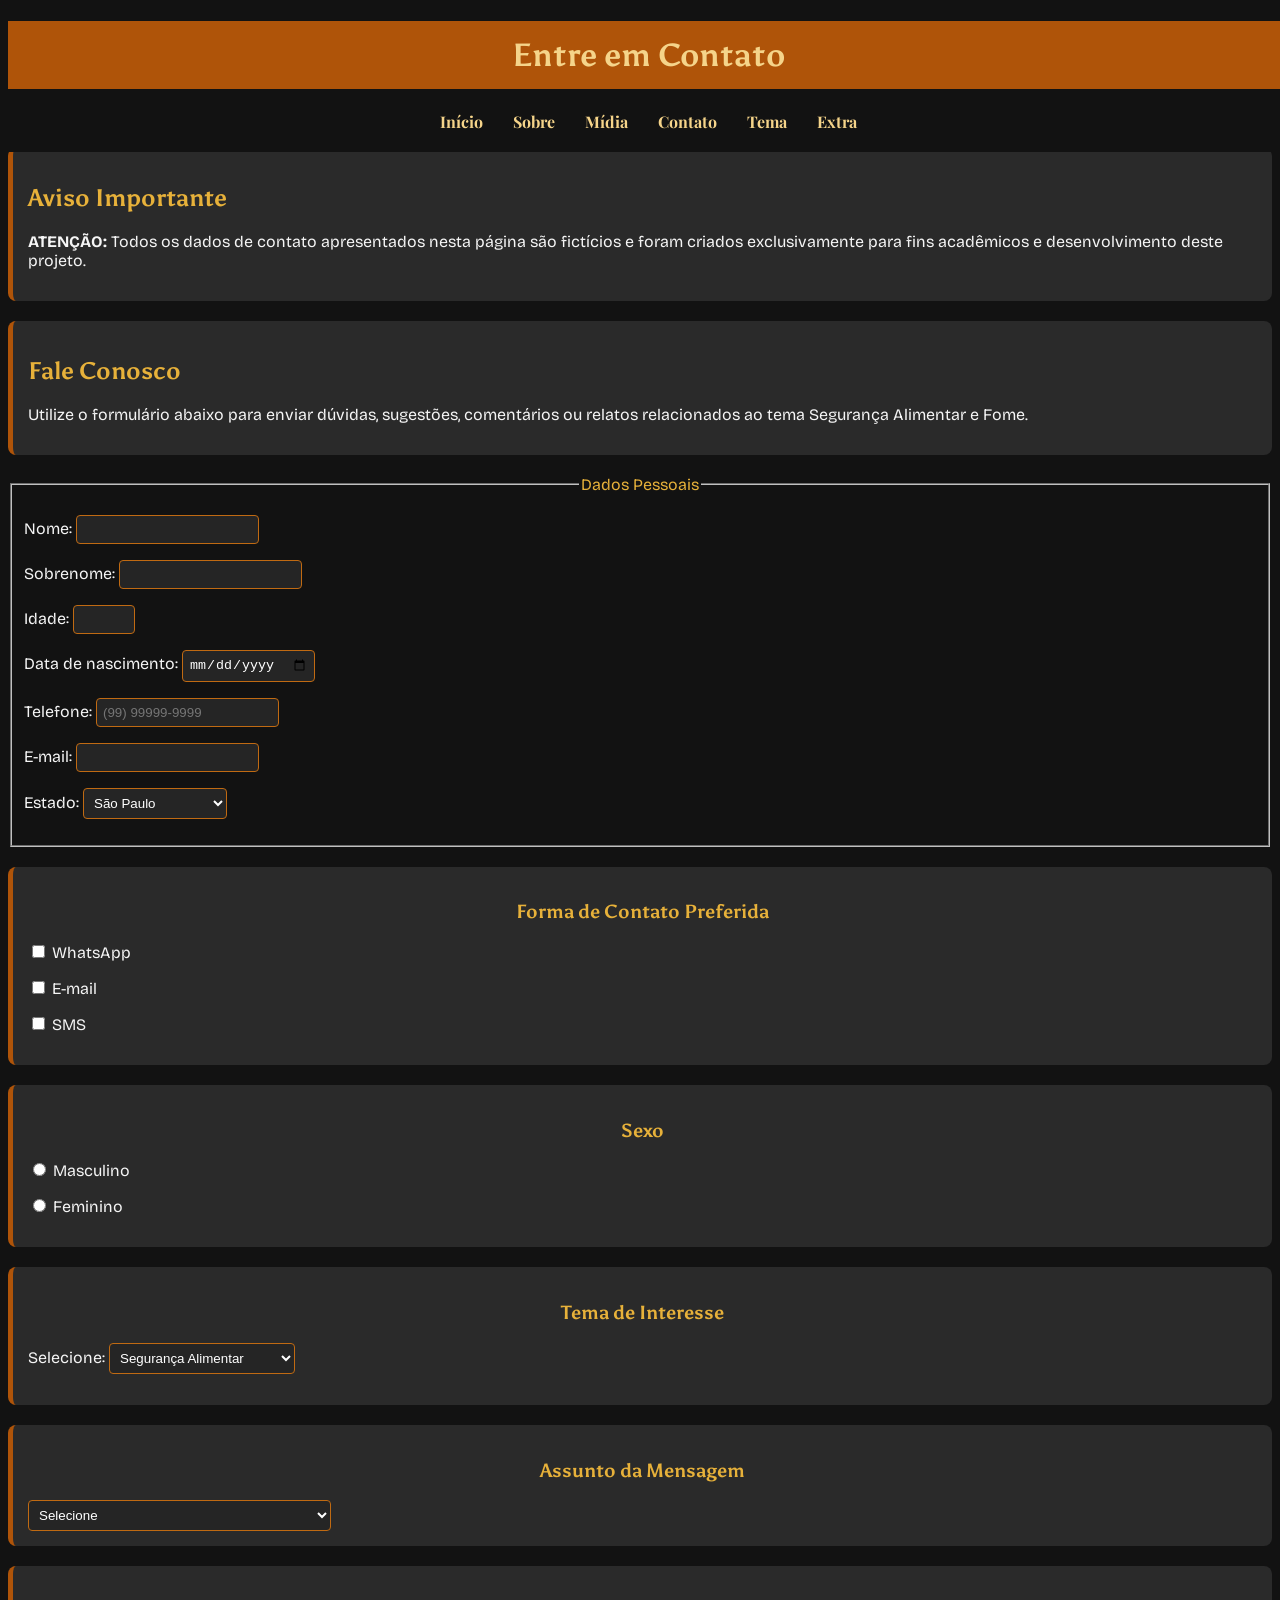
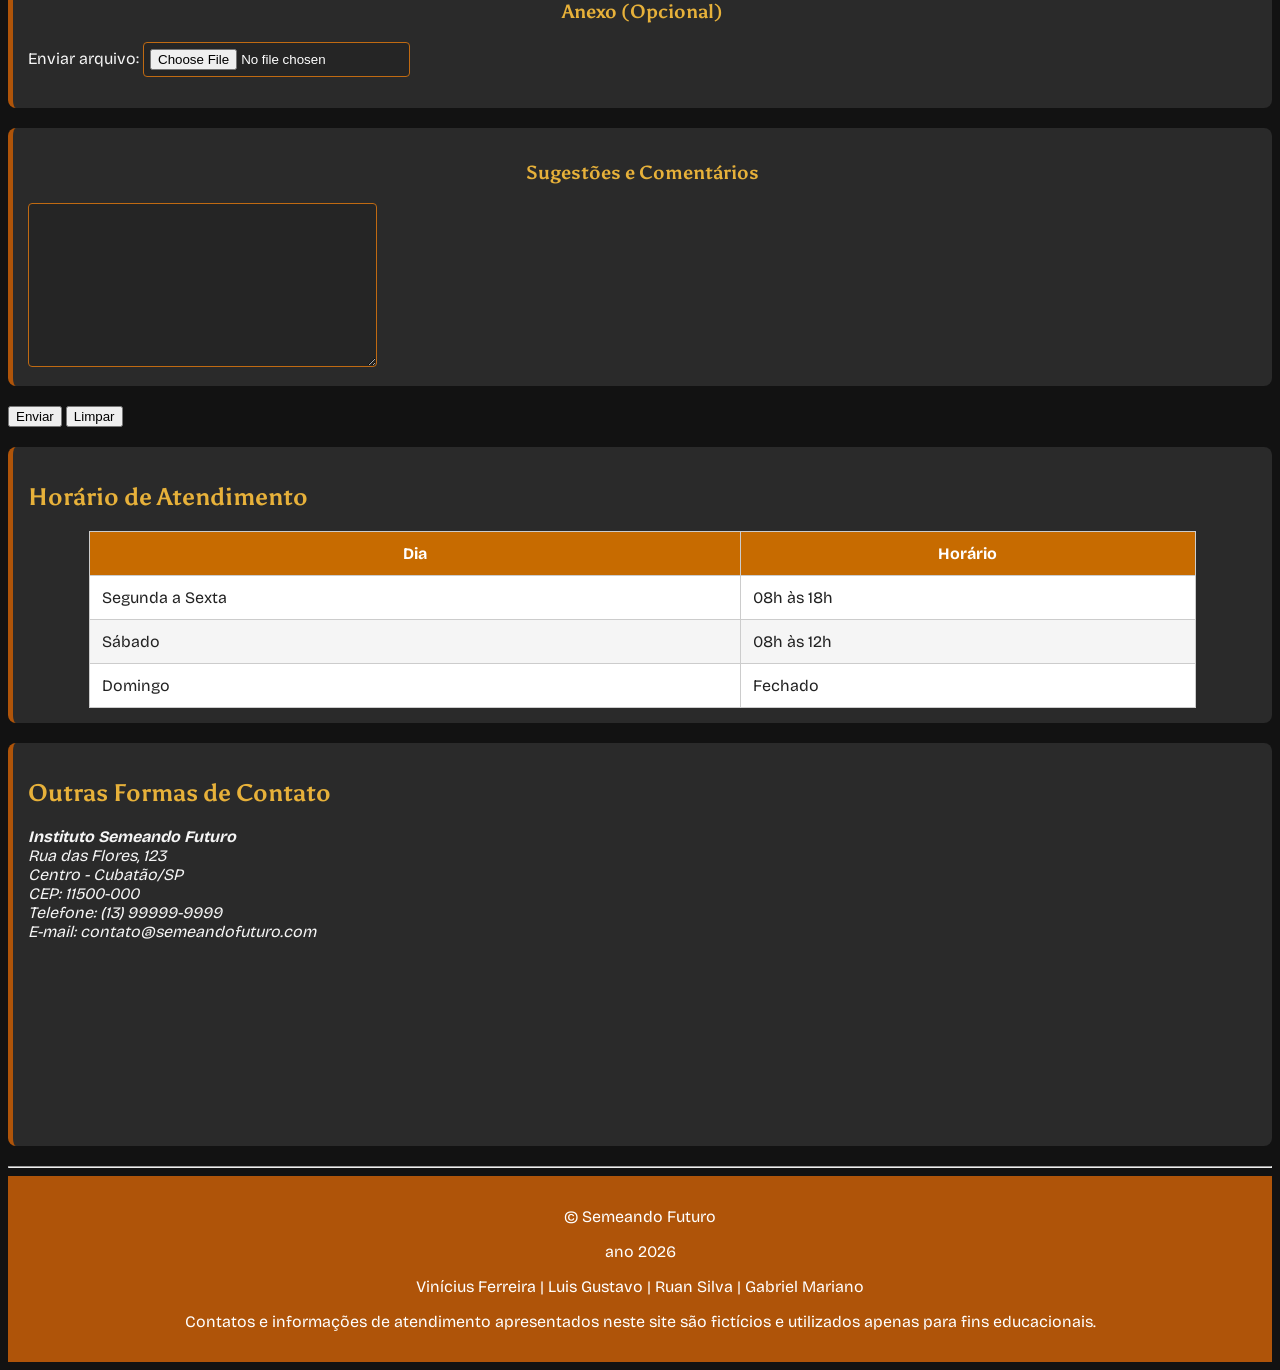
==== contato.html @ 57f0143e "teste 1" ====
<!--aviso de dados ficticios, campos obrigatorios-->
<!--focus e outline destacado ,iframe google maps com titulo, tabela com horario de atendimento -->
<!doctype html>
<html lang="pt-br">
  <head>
    <meta charset="UTF-8" />
    <meta name="viewport" content="width=device-width, initial-scale=1.0" />
    <meta name="author" content="Vinícius F" />
    <title>📞 Contato</title>
    <link rel="icon" href="imagens/favicon.png" />
    <link rel="stylesheet" href="css/style.css" />
    <link rel="preconnect" href="https://fonts.googleapis.com" />
    <link rel="preconnect" href="https://fonts.gstatic.com" crossorigin />

    <link
      href="https://fonts.googleapis.com/css2?family=Asul:wght@400;700&family=Bricolage+Grotesque:wght@400;500;600;700&family=Playfair+Display:wght@400;600;700&display=swap"
      rel="stylesheet"
    />
  </head>

  <body>
    <header>
      <h1>Entre em Contato</h1>
      <hr />

      <nav>
        <ul>
          <li><a href="index.html">Início</a></li>
          <li><a href="sobre.html">Sobre</a></li>
          <li><a href="midia.html">Mídia</a></li>
          <li><a href="contato.html">Contato</a></li>
          <li><a href="tema.html">Tema</a></li>
          <li><a href="extra.html">Extra</a></li>
        </ul>
      </nav>
    </header>

    <main>
      <section>
        <h2>Aviso Importante</h2>

        <p>
          <strong>ATENÇÃO: </strong>Todos os dados de contato apresentados nesta
          página são fictícios e foram criados exclusivamente para fins
          acadêmicos e desenvolvimento deste projeto.
        </p>
      </section>
      <section>
        <h2>Fale Conosco</h2>

        <p>
          Utilize o formulário abaixo para enviar dúvidas, sugestões,
          comentários ou relatos relacionados ao tema Segurança Alimentar e
          Fome.
        </p>
      </section>

      <form>
        <fieldset>
          <legend>Dados Pessoais</legend>

          <p>
            <label for="Input_Nome">Nome:</label>
            <input type="text" id="Input_Nome" name="nome" required />
          </p>

          <p>
            <label for="Input_sobreNome">Sobrenome:</label>
            <input type="text" id="Input_sobreNome" name="sobrenome" />
          </p>

          <p>
            <label for="Input_idade">Idade:</label>
            <input
              type="number"
              id="Input_idade"
              name="idade"
              min="5"
              max="100"
            />
          </p>
          <p>
            <label for="input-data">Data de nascimento:</label>

            <input type="date" id="input-data" name="dataNascimento" required />
          </p>
          <p>
            <label for="Input_tel">Telefone:</label>
            <input
              type="tel"
              id="Input_tel"
              name="telefone"
              placeholder="(99) 99999-9999"
              required
            />
          </p>

          <p>
            <label for="input_Email">E-mail:</label>
            <input type="email" id="input_Email" name="email" required />
          </p>

          <p>
            <label for="input-Estado">Estado:</label>

            <select name="estado" id="input-Estado">
              <option value="SP">São Paulo</option>
              <option value="RJ">Rio de Janeiro</option>
              <option value="MG">Minas Gerais</option>
              <option value="PR">Paraná</option>
              <option value="SC">Santa Catarina</option>
              <option value="RS">Rio Grande do Sul</option>
            </select>
          </p>
        </fieldset>

        <section>
          <h3>Forma de Contato Preferida</h3>

          <p>
            <input type="checkbox" id="input-whatsapp" />
            <label for="input-whatsapp">WhatsApp</label>
          </p>

          <p>
            <input type="checkbox" id="input-email" />
            <label for="input-email">E-mail</label>
          </p>

          <p>
            <input type="checkbox" id="input-sms" />
            <label for="input-sms">SMS</label>
          </p>
        </section>

        <section>
          <h3>Sexo</h3>

          <p>
            <input type="radio" id="masculino" name="sexo" required />
            <label for="masculino">Masculino</label>
          </p>

          <p>
            <input type="radio" id="feminino" name="sexo" required />
            <label for="feminino">Feminino</label>
          </p>
        </section>

        <section>
          <h3>Tema de Interesse</h3>

          <p>
            <label for="input-escolha">Selecione:</label>

            <select name="tema" id="input-escolha" required>
              <option value="seguranca">Segurança Alimentar</option>
              <option value="fome">Combate à Fome</option>
              <option value="desperdicio">Desperdício de Alimentos</option>
              <option value="bancos">Bancos de Alimentos</option>
              <option value="politicas">Políticas Públicas</option>
            </select>
          </p>
        </section>

        <section>
          <h3>Assunto da Mensagem</h3>

          <select id="assunto" name="assunto" required>
            <option value="">Selecione</option>
            <option value="duvida">Dúvida sobre Segurança Alimentar</option>
            <option value="sugestao">Sugestão de Conteúdo</option>
            <option value="relato">
              Relato sobre Fome ou Insegurança Alimentar
            </option>
            <option value="parceria">Proposta de Parceria</option>
            <option value="outro">Outro Assunto</option>
          </select>
        </section>

        <section>
          <h3>Anexo (Opcional)</h3>

          <p>
            <label for="input-arquivo">Enviar arquivo:</label>
            <input type="file" id="input-arquivo" name="arquivo" />
          </p>
        </section>

        <section>
          <h3>Sugestões e Comentários</h3>

          <textarea
            name="sugestao"
            id="input-sugestao"
            cols="40"
            rows="10"
            required
          ></textarea>
        </section>

        <input type="hidden" name="origem" value="Projeto_Semeando_Futuro" />

        <p>
          <button type="submit">Enviar</button>
          <button type="reset">Limpar</button>
        </p>
      </form>
      <section class="tabela-dados">
        <h2>Horário de Atendimento</h2>

        <table>
          <thead>
            <tr>
              <th>Dia</th>
              <th>Horário</th>
            </tr>
          </thead>

          <tbody>
            <tr>
              <td>Segunda a Sexta</td>
              <td>08h às 18h</td>
            </tr>

            <tr>
              <td>Sábado</td>
              <td>08h às 12h</td>
            </tr>

            <tr>
              <td>Domingo</td>
              <td>Fechado</td>
            </tr>
          </tbody>
        </table>
      </section>
      <section>
        <h2>Outras Formas de Contato</h2>

        <address>
          <strong>Instituto Semeando Futuro</strong><br />

          Rua das Flores, 123<br />
          Centro - Cubatão/SP<br />
          CEP: 11500-000<br />

          Telefone: (13) 99999-9999<br />
          E-mail: contato@semeandofuturo.com
        </address>
        <iframe
          title="Mapa da localização fictícia do Instituto Semeando Futuro"
          src="https://www.google.com/maps/embed?pb=!1m18!1m12!1m3!1d3654.580237731976!2d-46.42557468502073!3d-23.90563458455648!2m3!1f0!2f0!3f0!3m2!1i1024!2i768!4f13.1!3m3!1m2!1s0x94ce1c4021200001%3A0x88c42b109e25d2b7!2sIFSP%20-%20Campus%20Cubat%C3%A3o!5e0!3m2!1spt-BR!2sbr!4v1677000000000!5m2!1spt-BR!2sbr"
          frameborder="0"
        >
        </iframe>
      </section>
    </main>

    <hr />

    <footer>
      <p>&copy; Semeando Futuro</p>
      <p>ano 2026</p>
      <p>Vinícius Ferreira | Luis Gustavo | Ruan Silva | Gabriel Mariano</p>
      <p>
        Contatos e informações de atendimento apresentados neste site são
        fictícios e utilizados apenas para fins educacionais.
      </p>
    </footer>
  </body>
</html>
---- css/style.css ----
@charset "UTF-8";

/*! DARK MODE */
@media (prefers-color-scheme: dark) {
  body {
    background-color: #121212;
    color: #f5f5f5;
  }
}
/* ========================================================================== */
/* Cores Usadas no projeto */
/* ========================================================================== */
/*:root {
  --cor-principal: #af5409;
  --cor-secundaria: #f5d48a;
  --cor-fundo: #121212;
  --fonte-corpo: "Bricolage Grotesque", sans-serif;
  --fonte-titulo: "Asul", serif;
}*/

.boas-vindas {
  text-align: center;
}
.slogan {
  font-style: italic;
  text-align: center;
}
header img {
  display: block;
  margin: 20px auto;
  width: 300px;
}
.logo-central {
  display: block;
  margin: 20px auto;
  width: 50%;
  max-width: 800px;
}
.curiosidade {
  text-align: center;
}
table {
  margin: 0 auto;
  border-collapse: collapse;
}
figure {
  text-align: center;
  margin: 30px auto;
}

figure img {
  width: 70%;
  max-width: 800px;
  border-radius: 10px;
}
#graficos img {
  width: 100%;
  max-width: 900px;
}

figcaption {
  margin-top: 10px;
  font-style: italic;
}
.tabela-dados table {
  width: 100%;
  border-collapse: collapse;
  background-color: white;
  color: #222;
}

.tabela-dados th {
  background-color: #c76b00;
  color: white;
  padding: 12px;
  border: 1px solid #ccc;
}

.tabela-dados td {
  padding: 12px;
  border: 1px solid #ccc;
  color: #222;
}

.tabela-dados tbody tr:nth-child(even) {
  background-color: #f5f5f5;
}

.tabela-dados tbody tr:hover {
  background-color: #ffe0b2;
}

.tabela-dados tfoot td {
  background-color: #e0e0e0;
  color: #333;
  font-style: italic;
  font-weight: bold;
  text-align: center;
}
.galeria-tema {
  display: flex;
  justify-content: center;
  align-items: flex-start;
  gap: 20px;
  flex-wrap: wrap;
}

.galeria-tema figure {
  width: 45%;
}

.galeria-tema img {
  width: 100%;
  height: auto;
}
.galeria {
  display: grid;
  grid-template-columns: repeat(auto-fill, minmax(300px, 1fr));
  gap: 20px;
}
.galeria img {
  width: 100%;
  height: 250px;
  object-fit: cover;

  transition: transform 0.3s ease;
}

.galeria img:hover {
  transform: scale(1.05);
}
.tabela-dados {
  overflow-x: auto;
}

.tabela-dados table {
  width: 90%;
  margin: 0 auto;
}
iframe {
  display: block;
  margin: 20px auto;
  max-width: 100%;
  border-radius: 10px;
  border: none;
}
details {
  margin-top: 15px;
}

summary {
  cursor: pointer;
  font-weight: bold;
  color: #f5d48a;
  margin-bottom: 15px;
}

summary:hover {
  color: #e55934;
}

/* ========================================================================== */
/* GERAL */
/* ========================================================================== */

body {
  background-color: #121212;
  color: #f5f5f5;
  font-family: "Bricolage Grotesque", sans-serif;
  padding-top: 120px;
}
body.home {
  padding-top: 280px;
}

/* ========================================================================== */
/* TÍTULOS */
/* ========================================================================== */

h1,
h2,
h3,
h4,
h5,
h6 {
  font-family: "Asul", serif;
}
h1 {
  background-color: #af5409;
  color: #f5d48a;
  text-align: center;
  padding: 15px;
}

header h1,
header h2 {
  text-align: center;
}

h2,
h3,
h4,
h5,
h6 {
  color: #e7b13a;
}

form h3 {
  text-align: center;
}

form legend {
  display: table;
  margin: 0 auto;
  color: #e7b13a;
}

/* ========================================================================== */
/* MENU */
/* ========================================================================== */

nav ul {
  list-style-type: none;
  padding: 0;
  margin: 20px 0;
  display: flex;
  justify-content: center;
  gap: 30px;
}

nav a {
  text-decoration: none;
  color: #f5d48a;
  font-weight: bold;
  font-family: "Playfair Display", serif;
  transition: 0.3s;
}

nav a:hover {
  color: #e55934;
}

/* ========================================================================== */
/* CABEÇALHO FIXO */
/* ========================================================================== */

header {
  position: fixed;
  top: 0;
  width: 100%;
  z-index: 1000;
  background-color: #121212;
}

header hr {
  display: none;
}

/* ========================================================================== */
/* SEÇÕES */
/* ========================================================================== */

section {
  background-color: #2a2a2a;
  border-left: 5px solid #af5409;
  padding: 15px;
  margin: 20px 0;
  border-radius: 8px;
}

/* ========================================================================== */
/* FORMULÁRIOS */
/* ========================================================================== */

input,
select,
textarea {
  background-color: #252525;
  color: #ffffff;
  border: 1px solid #c06a12;
  border-radius: 4px;
  padding: 6px;
}
input:focus,
select:focus,
textarea:focus {
  outline: 3px solid #e7b13a;
  outline-offset: 2px;
}
/* ========================================================================== */
/* HERO */
/* ========================================================================== */

/* Hero da página inicial */
.hero {
  background-size: cover;
  background-position: center;
  min-height: 400px;

  display: flex;
  justify-content: center;
  align-items: center;

  text-align: center;

  border-radius: 10px;
  margin: 20px 0;

  background-image:
    linear-gradient(rgba(0, 0, 0, 0.55), rgba(0, 0, 0, 0.55)),
    url("../imagens/galeria/imagem5.jpeg");
}

/* Hero da página Sobre */
.hero-sobre {
  background-image:
    linear-gradient(rgba(0, 0, 0, 0.55), rgba(0, 0, 0, 0.55)),
    url("../imagens/galeria/imagem6.jpeg");
}

/* Hero da página Tema */
.hero-tema {
  background-image:
    linear-gradient(rgba(0, 0, 0, 0.55), rgba(0, 0, 0, 0.55)),
    url("../imagens/galeria/imagem7.jpeg");
}
/* Hero da página Extra */
.hero-extra {
  background-image:
    linear-gradient(rgba(0, 0, 0, 0.55), rgba(0, 0, 0, 0.55)),
    url("../imagens/galeria/imagem8.jpeg");
}
.hero-conteudo {
  max-width: 700px;
  padding: 20px;
}

.hero h1 {
  background: none;
  color: white;
  font-size: clamp(2rem, 4vw, 3rem);
  margin-bottom: 20px;
}

.hero p {
  font-size: 1.2rem;
  line-height: 1.6;
  margin-bottom: 25px;
}

.btn-hero {
  display: inline-block;

  background-color: #af5409;
  color: white;

  text-decoration: none;

  padding: 12px 25px;

  border-radius: 8px;

  font-weight: bold;

  transition: 0.3s;
}

.btn-hero:hover {
  background-color: #c76b00;
  transform: scale(1.05);
}

/* ========================================================================== */
/* RODAPÉ */
/* ========================================================================== */

footer {
  background-color: #af5409;
  color: white;
  text-align: center;
  padding: 15px;
}

/* ========================================================================== */
/* CARDS */
/* ========================================================================== */

.cards-destaque {
  display: grid;
  grid-template-columns: repeat(auto-fill, minmax(380px, 1fr));
  gap: 20px;
  margin: 30px 0;
  background: transparent;
  border-left: none;
}
.card {
  background-color: #2a2a2a;
  border-top: 5px solid #af5409;

  padding: 20px;
  border-radius: 10px;

  text-align: center;

  min-height: 180px;

  display: flex;
  flex-direction: column;
  justify-content: center;

  transition: transform 0.3s ease;
}

.card:hover {
  transform: translateY(-5px);
}

.card h3 {
  color: #f5d48a;
  margin-bottom: 10px;
  font-size: 1.5rem;
}

.card p {
  color: #f5f5f5;
  line-height: 1.5;
}
.cards-integrantes {
  display: grid;
  grid-template-columns: repeat(4, 1fr);
  gap: 20px;

  background: transparent;
  border: none;
  padding: 0;
}

/* ========================================================================== */
/* Links importantes */
/* ========================================================================== */

.link-externo,
.link-destaque {
  font-family: "Playfair Display", serif;
}

.link-destaque {
  color: red;
  font-weight: bold;
  text-decoration: none;
}

.link-destaque:hover {
  color: #ff6666;
  text-decoration: underline;
}

/* Links externos */

.link-externo {
  color: red;
  font-weight: bold;
}

.link-externo:hover {
  color: #ff6666;
}

/* ========================================================================== */
/* LAYOUT TEMA */
/* ========================================================================== */

.layout-tema {
  display: grid;
  grid-template-areas: "aside main";
  grid-template-columns: 250px 1fr;
  gap: 25px;

  max-width: 1400px;
  margin: 0 auto;
  padding: 20px;
}

.menu-lateral {
  grid-area: aside;

  background-color: #2a2a2a;
  border-left: 5px solid #af5409;
  border-radius: 8px;

  padding: 15px;

  position: sticky;
  top: 140px;

  align-self: start;
}

.menu-lateral h3 {
  margin-top: 0;
  text-align: center;
}

.menu-lateral ul {
  list-style: none;
  padding: 0;
}

.menu-lateral li {
  margin: 12px 0;
}

.menu-lateral a {
  color: #f5d48a;
  text-decoration: none;
  font-weight: bold;
}

.menu-lateral a:hover {
  color: #e55934;
}

.conteudo-tema {
  grid-area: main;
}

/* ========================================================================== */
/* Responsivo */
/* ========================================================================== */

@media (max-width: 900px) {
  .layout-tema {
    grid-template-areas:
      "aside"
      "main";

    grid-template-columns: 1fr;
  }

  .menu-lateral {
    position: static;
  }
}
section[id] {
  scroll-margin-top: 150px;
}
/* HOME */

body.home {
  padding-top: 240px;
}

.header-index .logo-central {
  width: 12%;
  max-width: 90px;
  margin: 5px auto;
}

.header-index .slogan {
  margin: 5px 0;
  font-size: 1.1rem;
}

.header-index nav ul {
  margin: 10px 0;
}
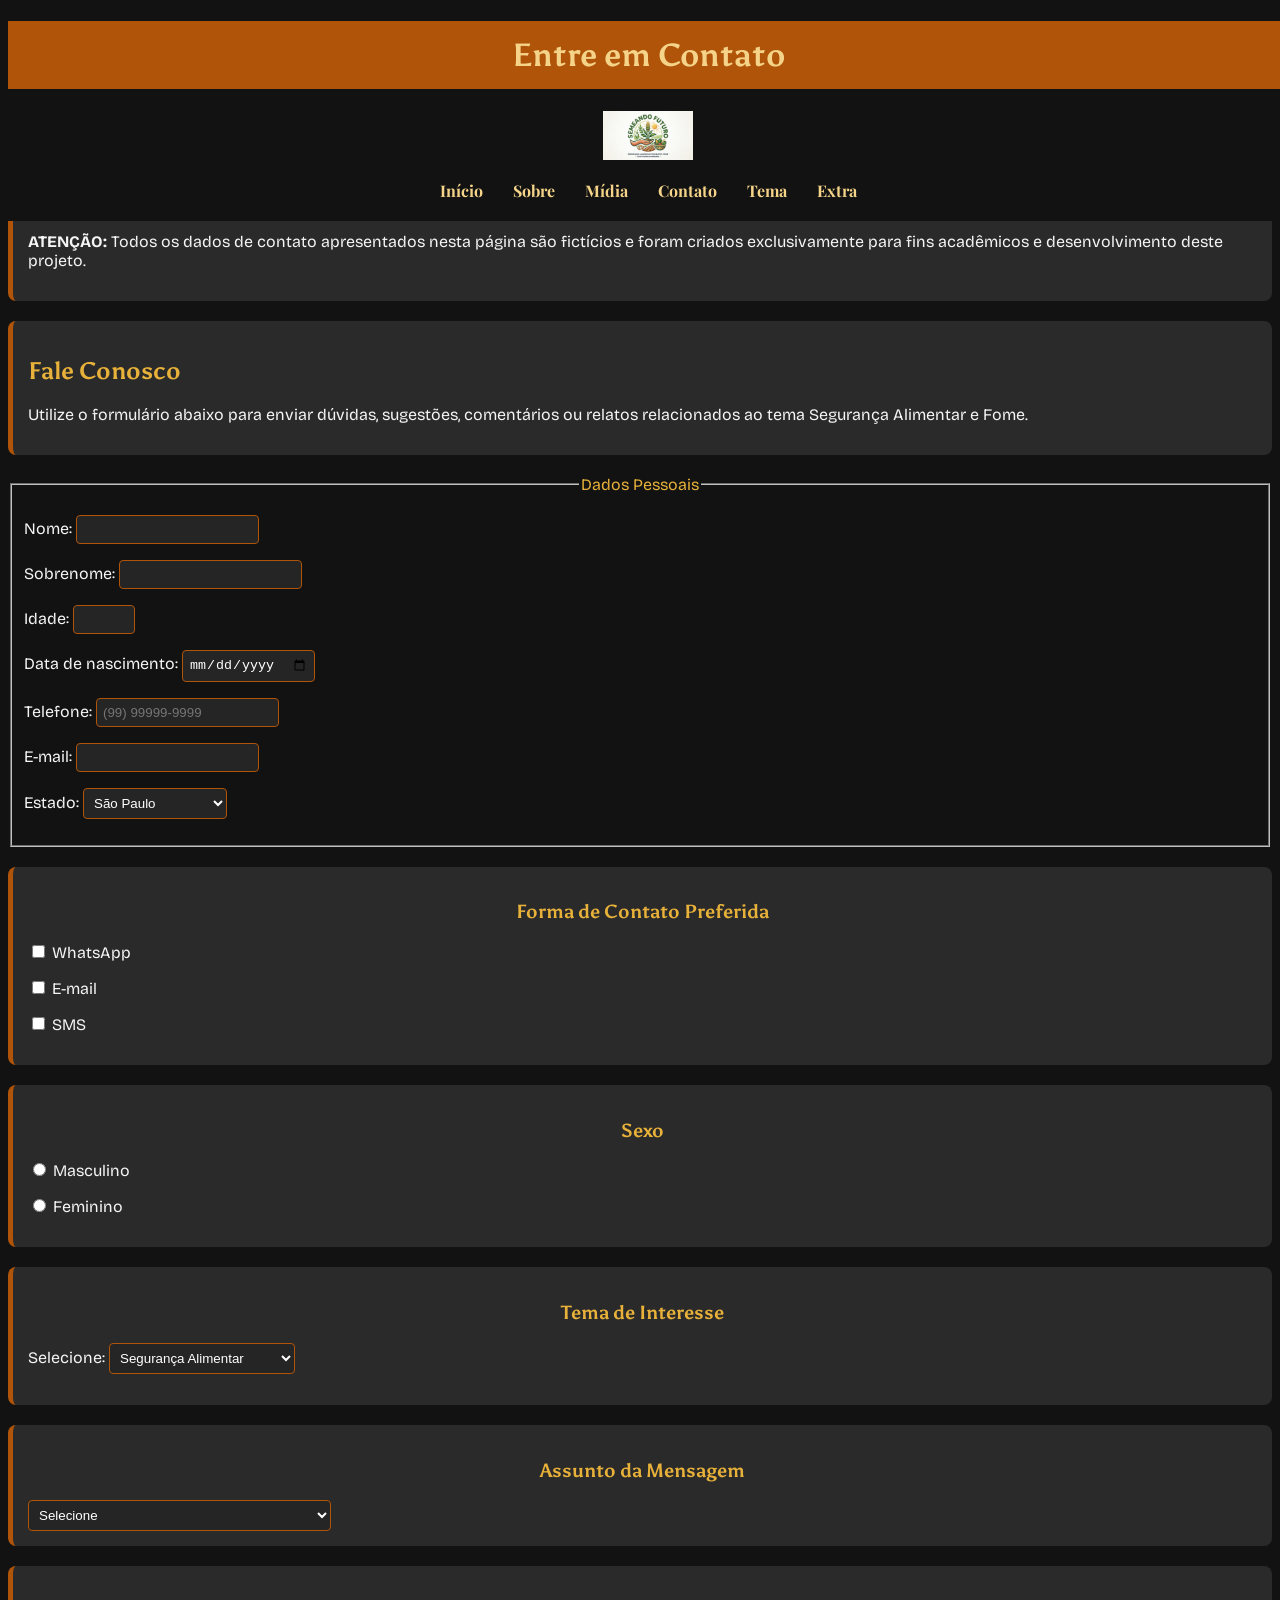
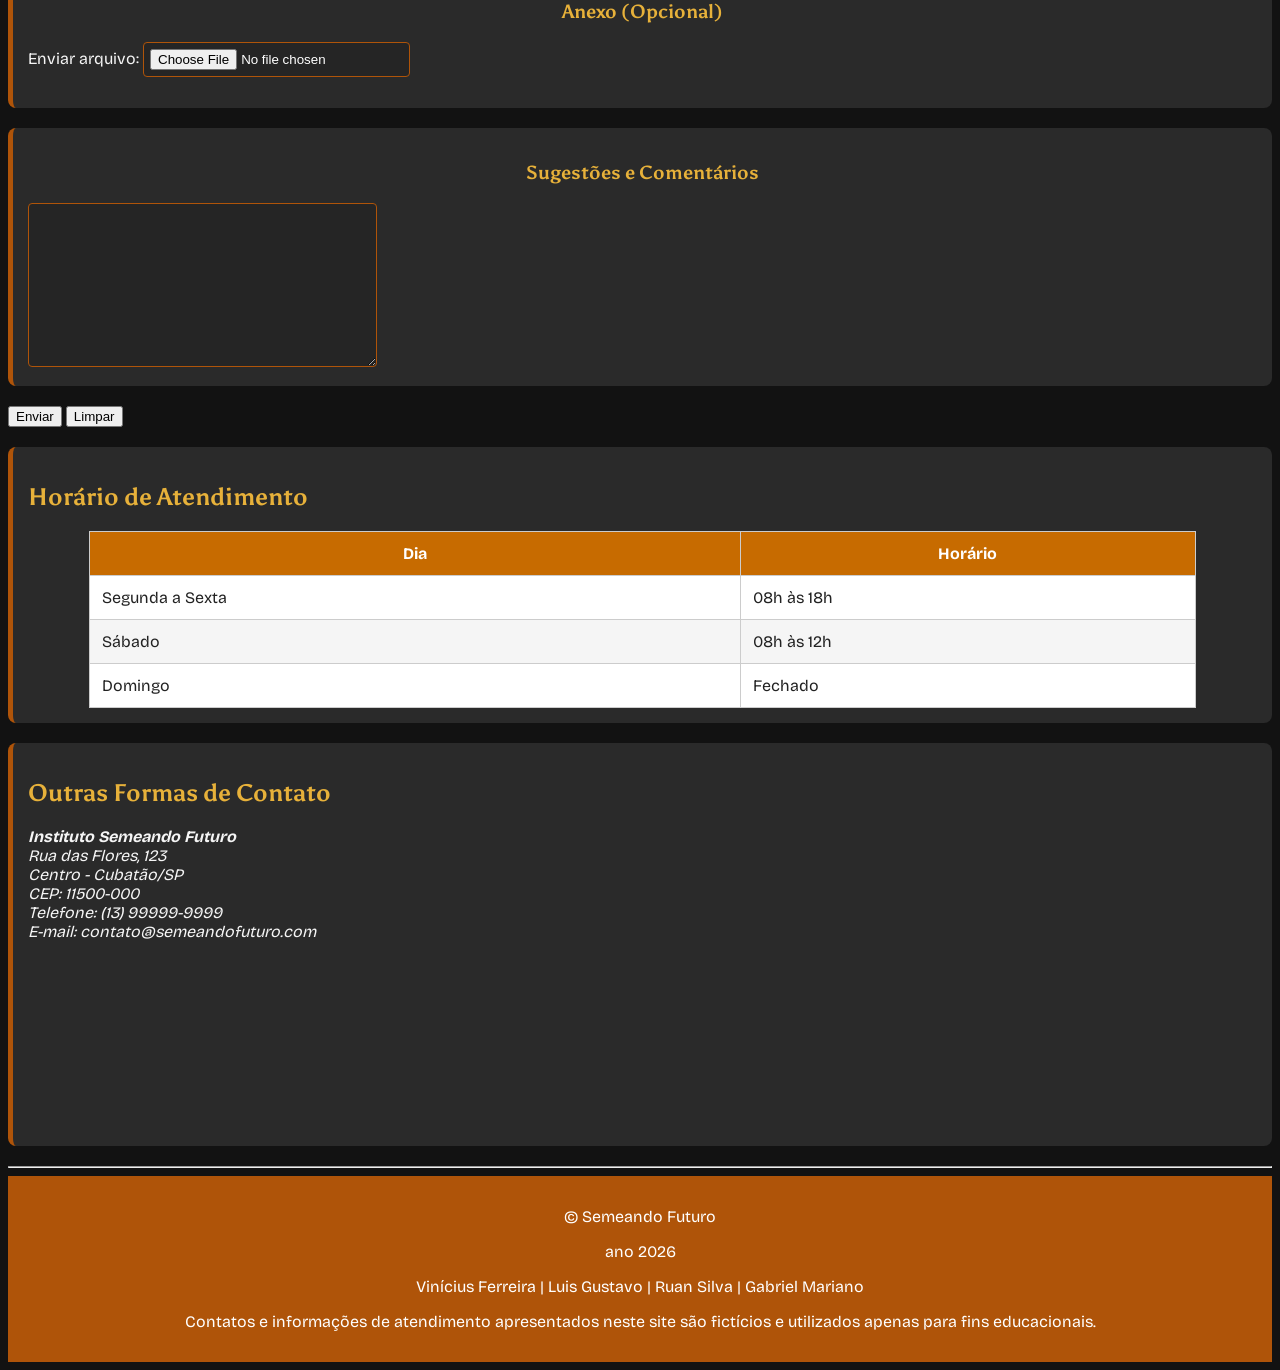
==== commit 0a23db96: "logo" ====
--- a/contato.html
+++ b/contato.html
@@ -22,6 +22,13 @@
     <header>
       <h1>Entre em Contato</h1>
       <hr />
+      <img
+        src="imagens/logojpeg.jpeg"
+        alt="Logo Semeando Futuro"
+        width="50%"
+        class="logo-central"
+      />
+      <hr />
 
       <nav>
         <ul>
--- a/css/style.css
+++ b/css/style.css
@@ -1,181 +1,80 @@
 @charset "UTF-8";
 
-/*! DARK MODE */
+/* ===================================================
+   ESTILO.CSS — SEMEANDO FUTURO
+   Tema: Segurança Alimentar e Fome
+
+   Grupo:
+   Vinícius Ferreira
+   Luis Gustavo
+   Gabriel Mariano
+   Ruan Silva
+
+   Data: Junho/2026
+=================================================== */
+
+/* ===================================================
+   1. MODO ESCURO
+=================================================== */
+
 @media (prefers-color-scheme: dark) {
   body {
-    background-color: #121212;
-    color: #f5f5f5;
+    background-color: var(--cor-fundo);
+    color: var(--cor-texto);
   }
 }
-/* ========================================================================== */
-/* Cores Usadas no projeto */
-/* ========================================================================== */
-/*:root {
-  --cor-principal: #af5409;
+
+/* ===================================================
+   2. VARIÁVEIS GLOBAIS (DESIGN TOKENS)
+=================================================== */
+
+:root {
+  /* Cores principais */
+
+  --cor-primaria: #af5409;
   --cor-secundaria: #f5d48a;
+  --cor-acento: #e55934;
+  --cor-topico: #e7b13a;
+
+  /* Fundo */
+
   --cor-fundo: #121212;
-  --fonte-corpo: "Bricolage Grotesque", sans-serif;
-  --fonte-titulo: "Asul", serif;
-}*/
-
-.boas-vindas {
-  text-align: center;
-}
-.slogan {
-  font-style: italic;
-  text-align: center;
-}
-header img {
-  display: block;
-  margin: 20px auto;
-  width: 300px;
-}
-.logo-central {
-  display: block;
-  margin: 20px auto;
-  width: 50%;
-  max-width: 800px;
-}
-.curiosidade {
-  text-align: center;
-}
-table {
-  margin: 0 auto;
-  border-collapse: collapse;
-}
-figure {
-  text-align: center;
-  margin: 30px auto;
-}
-
-figure img {
-  width: 70%;
-  max-width: 800px;
-  border-radius: 10px;
-}
-#graficos img {
-  width: 100%;
-  max-width: 900px;
-}
-
-figcaption {
-  margin-top: 10px;
-  font-style: italic;
-}
-.tabela-dados table {
-  width: 100%;
-  border-collapse: collapse;
-  background-color: white;
-  color: #222;
-}
-
-.tabela-dados th {
-  background-color: #c76b00;
-  color: white;
-  padding: 12px;
-  border: 1px solid #ccc;
-}
-
-.tabela-dados td {
-  padding: 12px;
-  border: 1px solid #ccc;
-  color: #222;
-}
-
-.tabela-dados tbody tr:nth-child(even) {
-  background-color: #f5f5f5;
-}
-
-.tabela-dados tbody tr:hover {
-  background-color: #ffe0b2;
-}
-
-.tabela-dados tfoot td {
-  background-color: #e0e0e0;
-  color: #333;
-  font-style: italic;
-  font-weight: bold;
-  text-align: center;
-}
-.galeria-tema {
-  display: flex;
-  justify-content: center;
-  align-items: flex-start;
-  gap: 20px;
-  flex-wrap: wrap;
-}
-
-.galeria-tema figure {
-  width: 45%;
-}
-
-.galeria-tema img {
-  width: 100%;
-  height: auto;
-}
-.galeria {
-  display: grid;
-  grid-template-columns: repeat(auto-fill, minmax(300px, 1fr));
-  gap: 20px;
-}
-.galeria img {
-  width: 100%;
-  height: 250px;
-  object-fit: cover;
-
-  transition: transform 0.3s ease;
-}
-
-.galeria img:hover {
-  transform: scale(1.05);
-}
-.tabela-dados {
-  overflow-x: auto;
-}
-
-.tabela-dados table {
-  width: 90%;
-  margin: 0 auto;
-}
-iframe {
-  display: block;
-  margin: 20px auto;
-  max-width: 100%;
-  border-radius: 10px;
-  border: none;
-}
-details {
-  margin-top: 15px;
-}
-
-summary {
-  cursor: pointer;
-  font-weight: bold;
-  color: #f5d48a;
-  margin-bottom: 15px;
-}
-
-summary:hover {
-  color: #e55934;
-}
-
-/* ========================================================================== */
-/* GERAL */
-/* ========================================================================== */
+  --cor-fundo-secundario: #2a2a2a;
+
+  /* Texto */
+
+  --cor-texto: #f5f5f5;
+  --cor-texto-escuro: #222222;
+  --cor-texto-inv: #ffffff;
+
+  /* Tabelas */
+
+  --cor-tabela: #c76b00;
+  --cor-borda: #cccccc;
+
+  /* Links */
+
+  --cor-link-externo: red;
+}
+
+/* ===================================================
+   3. BASE DO SITE
+=================================================== */
 
 body {
-  background-color: #121212;
-  color: #f5f5f5;
+  background-color: var(--cor-fundo);
+  color: var(--cor-texto);
   font-family: "Bricolage Grotesque", sans-serif;
   padding-top: 120px;
 }
+
 body.home {
-  padding-top: 280px;
-}
-
-/* ========================================================================== */
-/* TÍTULOS */
-/* ========================================================================== */
+  padding-top: 240px;
+}
+
+/* ===================================================
+   4. TIPOGRAFIA
+=================================================== */
 
 h1,
 h2,
@@ -185,9 +84,10 @@
 h6 {
   font-family: "Asul", serif;
 }
+
 h1 {
-  background-color: #af5409;
-  color: #f5d48a;
+  background-color: var(--cor-primaria);
+  color: var(--cor-secundaria);
   text-align: center;
   padding: 15px;
 }
@@ -202,7 +102,25 @@
 h4,
 h5,
 h6 {
-  color: #e7b13a;
+  color: var(--cor-topico);
+}
+
+.boas-vindas {
+  text-align: center;
+}
+
+.slogan {
+  text-align: center;
+  font-style: italic;
+}
+
+.curiosidade {
+  text-align: center;
+}
+
+figcaption {
+  margin-top: 10px;
+  font-style: italic;
 }
 
 form h3 {
@@ -212,124 +130,209 @@
 form legend {
   display: table;
   margin: 0 auto;
-  color: #e7b13a;
-}
-
-/* ========================================================================== */
-/* MENU */
-/* ========================================================================== */
-
-nav ul {
-  list-style-type: none;
-  padding: 0;
-  margin: 20px 0;
-  display: flex;
-  justify-content: center;
-  gap: 30px;
-}
-
-nav a {
-  text-decoration: none;
-  color: #f5d48a;
+  color: var(--cor-topico);
+}
+
+/* ===================================================
+   5. ELEMENTOS GERAIS
+=================================================== */
+
+table {
+  margin: 0 auto;
+  border-collapse: collapse;
+}
+
+figure {
+  text-align: center;
+  margin: 30px auto;
+}
+
+figure img {
+  width: 70%;
+  max-width: 800px;
+  border-radius: 10px;
+}
+
+#graficos img {
+  width: 100%;
+  max-width: 900px;
+}
+
+iframe {
+  display: block;
+  margin: 20px auto;
+  max-width: 100%;
+  border: none;
+  border-radius: 10px;
+}
+
+details {
+  margin-top: 15px;
+}
+
+summary {
+  cursor: pointer;
   font-weight: bold;
-  font-family: "Playfair Display", serif;
-  transition: 0.3s;
-}
-
-nav a:hover {
-  color: #e55934;
-}
-
-/* ========================================================================== */
-/* CABEÇALHO FIXO */
-/* ========================================================================== */
+  color: var(--cor-secundaria);
+  margin-bottom: 15px;
+}
+
+summary:hover {
+  color: var(--cor-acento);
+}
+/* ===================================================
+   6. CABEÇALHO
+=================================================== */
 
 header {
   position: fixed;
   top: 0;
   width: 100%;
   z-index: 1000;
-  background-color: #121212;
+  background-color: var(--cor-fundo);
 }
 
 header hr {
   display: none;
 }
 
-/* ========================================================================== */
-/* SEÇÕES */
-/* ========================================================================== */
+header img {
+  display: block;
+  width: 300px;
+  margin: 20px auto;
+}
+
+.logo-central {
+  display: block;
+  width: 50%;
+  max-width: 800px;
+  margin: 20px auto;
+}
+
+/* Cabeçalho exclusivo da Home */
+
+.header-index .logo-central {
+  width: 12%;
+  max-width: 90px;
+  margin: 5px auto;
+}
+
+.header-index .slogan {
+  margin: 5px 0;
+  font-size: 1.1rem;
+}
+.logo-central {
+  display: block;
+  width: 12%;
+  max-width: 90px;
+  margin: 10px auto;
+}
+
+/* ===================================================
+   7. NAVEGAÇÃO
+=================================================== */
+
+nav ul {
+  display: flex;
+  justify-content: center;
+  gap: 30px;
+
+  list-style: none;
+
+  margin: 20px 0;
+  padding: 0;
+}
+
+.header-index nav ul {
+  margin: 10px 0;
+}
+
+nav a {
+  color: var(--cor-secundaria);
+
+  text-decoration: none;
+
+  font-family: "Playfair Display", serif;
+  font-weight: bold;
+
+  transition: 0.3s;
+}
+
+nav a:hover {
+  color: var(--cor-acento);
+}
+
+/* ===================================================
+   8. SEÇÕES
+=================================================== */
 
 section {
-  background-color: #2a2a2a;
-  border-left: 5px solid #af5409;
+  background-color: var(--cor-fundo-secundario);
+
+  border-left: 5px solid var(--cor-primaria);
+  border-radius: 8px;
+
+  margin: 20px 0;
   padding: 15px;
-  margin: 20px 0;
-  border-radius: 8px;
-}
-
-/* ========================================================================== */
-/* FORMULÁRIOS */
-/* ========================================================================== */
-
-input,
-select,
-textarea {
-  background-color: #252525;
-  color: #ffffff;
-  border: 1px solid #c06a12;
-  border-radius: 4px;
-  padding: 6px;
-}
-input:focus,
-select:focus,
-textarea:focus {
-  outline: 3px solid #e7b13a;
-  outline-offset: 2px;
-}
-/* ========================================================================== */
-/* HERO */
-/* ========================================================================== */
-
-/* Hero da página inicial */
+}
+
+section[id] {
+  scroll-margin-top: 150px;
+}
+
+/* ===================================================
+   9. HERO
+=================================================== */
+
+/* Hero padrão */
+
 .hero {
-  background-size: cover;
-  background-position: center;
-  min-height: 400px;
-
   display: flex;
   justify-content: center;
   align-items: center;
 
+  min-height: 400px;
+
+  margin: 20px 0;
+
   text-align: center;
 
   border-radius: 10px;
-  margin: 20px 0;
+
+  background-size: cover;
+  background-position: center;
 
   background-image:
     linear-gradient(rgba(0, 0, 0, 0.55), rgba(0, 0, 0, 0.55)),
     url("../imagens/galeria/imagem5.jpeg");
 }
 
-/* Hero da página Sobre */
+/* Hero - Página Sobre */
+
 .hero-sobre {
   background-image:
     linear-gradient(rgba(0, 0, 0, 0.55), rgba(0, 0, 0, 0.55)),
     url("../imagens/galeria/imagem6.jpeg");
 }
 
-/* Hero da página Tema */
+/* Hero - Página Tema */
+
 .hero-tema {
   background-image:
     linear-gradient(rgba(0, 0, 0, 0.55), rgba(0, 0, 0, 0.55)),
     url("../imagens/galeria/imagem7.jpeg");
 }
-/* Hero da página Extra */
+
+/* Hero - Página Extra */
+
 .hero-extra {
   background-image:
     linear-gradient(rgba(0, 0, 0, 0.55), rgba(0, 0, 0, 0.55)),
     url("../imagens/galeria/imagem8.jpeg");
 }
+
+/* Conteúdo do Hero */
+
 .hero-conteudo {
   max-width: 700px;
   padding: 20px;
@@ -337,77 +340,199 @@
 
 .hero h1 {
   background: none;
-  color: white;
+
+  color: var(--cor-texto-inv);
+
   font-size: clamp(2rem, 4vw, 3rem);
+
   margin-bottom: 20px;
 }
 
 .hero p {
+  margin-bottom: 25px;
+
   font-size: 1.2rem;
   line-height: 1.6;
-  margin-bottom: 25px;
-}
+}
+
+/* Botão Hero */
 
 .btn-hero {
   display: inline-block;
 
-  background-color: #af5409;
-  color: white;
+  padding: 12px 25px;
+
+  background-color: var(--cor-primaria);
+
+  color: var(--cor-texto-inv);
 
   text-decoration: none;
-
-  padding: 12px 25px;
+  font-weight: bold;
 
   border-radius: 8px;
 
+  transition: 0.3s;
+}
+
+.btn-hero:hover {
+  background-color: var(--cor-tabela);
+  transform: scale(1.05);
+}
+/* ===================================================
+   10. TABELAS
+=================================================== */
+
+.tabela-dados {
+  overflow-x: auto;
+}
+
+.tabela-dados table {
+  width: 90%;
+  margin: 0 auto;
+
+  border-collapse: collapse;
+
+  background-color: var(--cor-texto-inv);
+  color: var(--cor-texto-escuro);
+}
+
+.tabela-dados th {
+  padding: 12px;
+
+  background-color: var(--cor-tabela);
+  color: var(--cor-texto-inv);
+
+  border: 1px solid var(--cor-borda);
+}
+
+.tabela-dados td {
+  padding: 12px;
+
+  color: var(--cor-texto-escuro);
+
+  border: 1px solid var(--cor-borda);
+}
+
+.tabela-dados tbody tr:nth-child(even) {
+  background-color: var(--cor-texto);
+}
+
+.tabela-dados tbody tr:hover {
+  background-color: #ffe0b2;
+}
+
+.tabela-dados tfoot td {
+  background-color: #e0e0e0;
+  color: #333;
+
+  font-style: italic;
   font-weight: bold;
-
-  transition: 0.3s;
-}
-
-.btn-hero:hover {
-  background-color: #c76b00;
+  text-align: center;
+}
+
+/* ===================================================
+   11. GALERIAS E IMAGENS
+=================================================== */
+
+.galeria {
+  display: grid;
+
+  grid-template-columns: repeat(auto-fill, minmax(300px, 1fr));
+
+  gap: 20px;
+}
+
+.galeria img {
+  width: 100%;
+  height: 250px;
+
+  object-fit: cover;
+
+  transition: transform 0.3s ease;
+}
+
+.galeria img:hover {
   transform: scale(1.05);
 }
 
-/* ========================================================================== */
-/* RODAPÉ */
-/* ========================================================================== */
-
-footer {
-  background-color: #af5409;
-  color: white;
-  text-align: center;
-  padding: 15px;
-}
-
-/* ========================================================================== */
-/* CARDS */
-/* ========================================================================== */
+/* Galeria da página Tema */
+
+.galeria-tema {
+  display: flex;
+
+  justify-content: center;
+  align-items: flex-start;
+
+  gap: 20px;
+
+  flex-wrap: wrap;
+}
+
+.galeria-tema figure {
+  width: 45%;
+}
+
+.galeria-tema img {
+  width: 100%;
+  height: auto;
+}
+
+/* ===================================================
+   12. FORMULÁRIOS
+=================================================== */
+
+input,
+select,
+textarea {
+  padding: 6px;
+
+  background-color: #252525;
+  color: var(--cor-texto-inv);
+
+  border: 1px solid var(--cor-primaria);
+  border-radius: 4px;
+}
+
+input:focus,
+select:focus,
+textarea:focus {
+  outline: 3px solid var(--cor-topico);
+  outline-offset: 2px;
+}
+
+/* ===================================================
+   13. CARDS
+=================================================== */
 
 .cards-destaque {
   display: grid;
+
   grid-template-columns: repeat(auto-fill, minmax(380px, 1fr));
+
   gap: 20px;
+
   margin: 30px 0;
+
   background: transparent;
   border-left: none;
 }
+
 .card {
-  background-color: #2a2a2a;
-  border-top: 5px solid #af5409;
-
-  padding: 20px;
-  border-radius: 10px;
-
-  text-align: center;
-
-  min-height: 180px;
-
   display: flex;
   flex-direction: column;
   justify-content: center;
 
+  min-height: 180px;
+
+  padding: 20px;
+
+  text-align: center;
+
+  background-color: var(--cor-fundo-secundario);
+
+  border-top: 5px solid var(--cor-primaria);
+  border-radius: 10px;
+
   transition: transform 0.3s ease;
 }
 
@@ -416,93 +541,108 @@
 }
 
 .card h3 {
-  color: #f5d48a;
   margin-bottom: 10px;
+
+  color: var(--cor-secundaria);
+
   font-size: 1.5rem;
 }
 
 .card p {
-  color: #f5f5f5;
+  color: var(--cor-texto);
+
   line-height: 1.5;
 }
+
+/* Cards dos integrantes */
+
 .cards-integrantes {
   display: grid;
+
   grid-template-columns: repeat(4, 1fr);
+
   gap: 20px;
 
   background: transparent;
   border: none;
+
   padding: 0;
 }
 
-/* ========================================================================== */
-/* Links importantes */
-/* ========================================================================== */
+/* ===================================================
+  14. LINKS
+=================================================== */
 
 .link-externo,
 .link-destaque {
   font-family: "Playfair Display", serif;
+
+  color: var(--cor-link-externo);
+
+  font-weight: bold;
 }
 
 .link-destaque {
-  color: red;
-  font-weight: bold;
   text-decoration: none;
 }
 
 .link-destaque:hover {
   color: #ff6666;
+
   text-decoration: underline;
-}
-
-/* Links externos */
-
-.link-externo {
-  color: red;
-  font-weight: bold;
 }
 
 .link-externo:hover {
   color: #ff6666;
 }
-
-/* ========================================================================== */
-/* LAYOUT TEMA */
-/* ========================================================================== */
+/* ===================================================
+  15. LAYOUT DA PÁGINA TEMA
+=================================================== */
 
 .layout-tema {
   display: grid;
+
   grid-template-areas: "aside main";
+
   grid-template-columns: 250px 1fr;
+
   gap: 25px;
 
   max-width: 1400px;
+
   margin: 0 auto;
   padding: 20px;
 }
 
+/* ==========================
+  Menu lateral
+========================== */
+
 .menu-lateral {
   grid-area: aside;
 
-  background-color: #2a2a2a;
-  border-left: 5px solid #af5409;
-  border-radius: 8px;
-
-  padding: 15px;
-
   position: sticky;
   top: 140px;
 
   align-self: start;
+
+  padding: 15px;
+
+  background-color: var(--cor-fundo-secundario);
+
+  border-left: 5px solid var(--cor-primaria);
+  border-radius: 8px;
 }
 
 .menu-lateral h3 {
   margin-top: 0;
+
   text-align: center;
 }
 
 .menu-lateral ul {
   list-style: none;
+
   padding: 0;
 }
 
@@ -511,22 +651,42 @@
 }
 
 .menu-lateral a {
-  color: #f5d48a;
+  color: var(--cor-secundaria);
+
   text-decoration: none;
+
   font-weight: bold;
+
+  transition: 0.3s;
 }
 
 .menu-lateral a:hover {
-  color: #e55934;
-}
+  color: var(--cor-acento);
+}
+
+/* Conteúdo principal */
 
 .conteudo-tema {
   grid-area: main;
 }
 
-/* ========================================================================== */
-/* Responsivo */
-/* ========================================================================== */
+/* ===================================================
+  16. RODAPÉ
+=================================================== */
+
+footer {
+  padding: 15px;
+
+  background-color: var(--cor-primaria);
+
+  color: var(--cor-texto-inv);
+
+  text-align: center;
+}
+
+/* ===================================================
+  17. RESPONSIVIDADE
+=================================================== */
 
 @media (max-width: 900px) {
   .layout-tema {
@@ -540,27 +700,27 @@
   .menu-lateral {
     position: static;
   }
-}
-section[id] {
-  scroll-margin-top: 150px;
-}
-/* HOME */
-
-body.home {
-  padding-top: 240px;
-}
-
-.header-index .logo-central {
-  width: 12%;
-  max-width: 90px;
-  margin: 5px auto;
-}
-
-.header-index .slogan {
-  margin: 5px 0;
-  font-size: 1.1rem;
-}
-
-.header-index nav ul {
-  margin: 10px 0;
-}
+
+  .cards-integrantes {
+    grid-template-columns: repeat(2, 1fr);
+  }
+
+  .galeria-tema figure {
+    width: 100%;
+  }
+
+  .hero {
+    min-height: 300px;
+  }
+
+  .hero p {
+    font-size: 1rem;
+  }
+
+  body.home {
+    padding-top: 200px;
+  }
+}
+/* ===================================================
+  FIM DO ARQUIVO
+=================================================== */
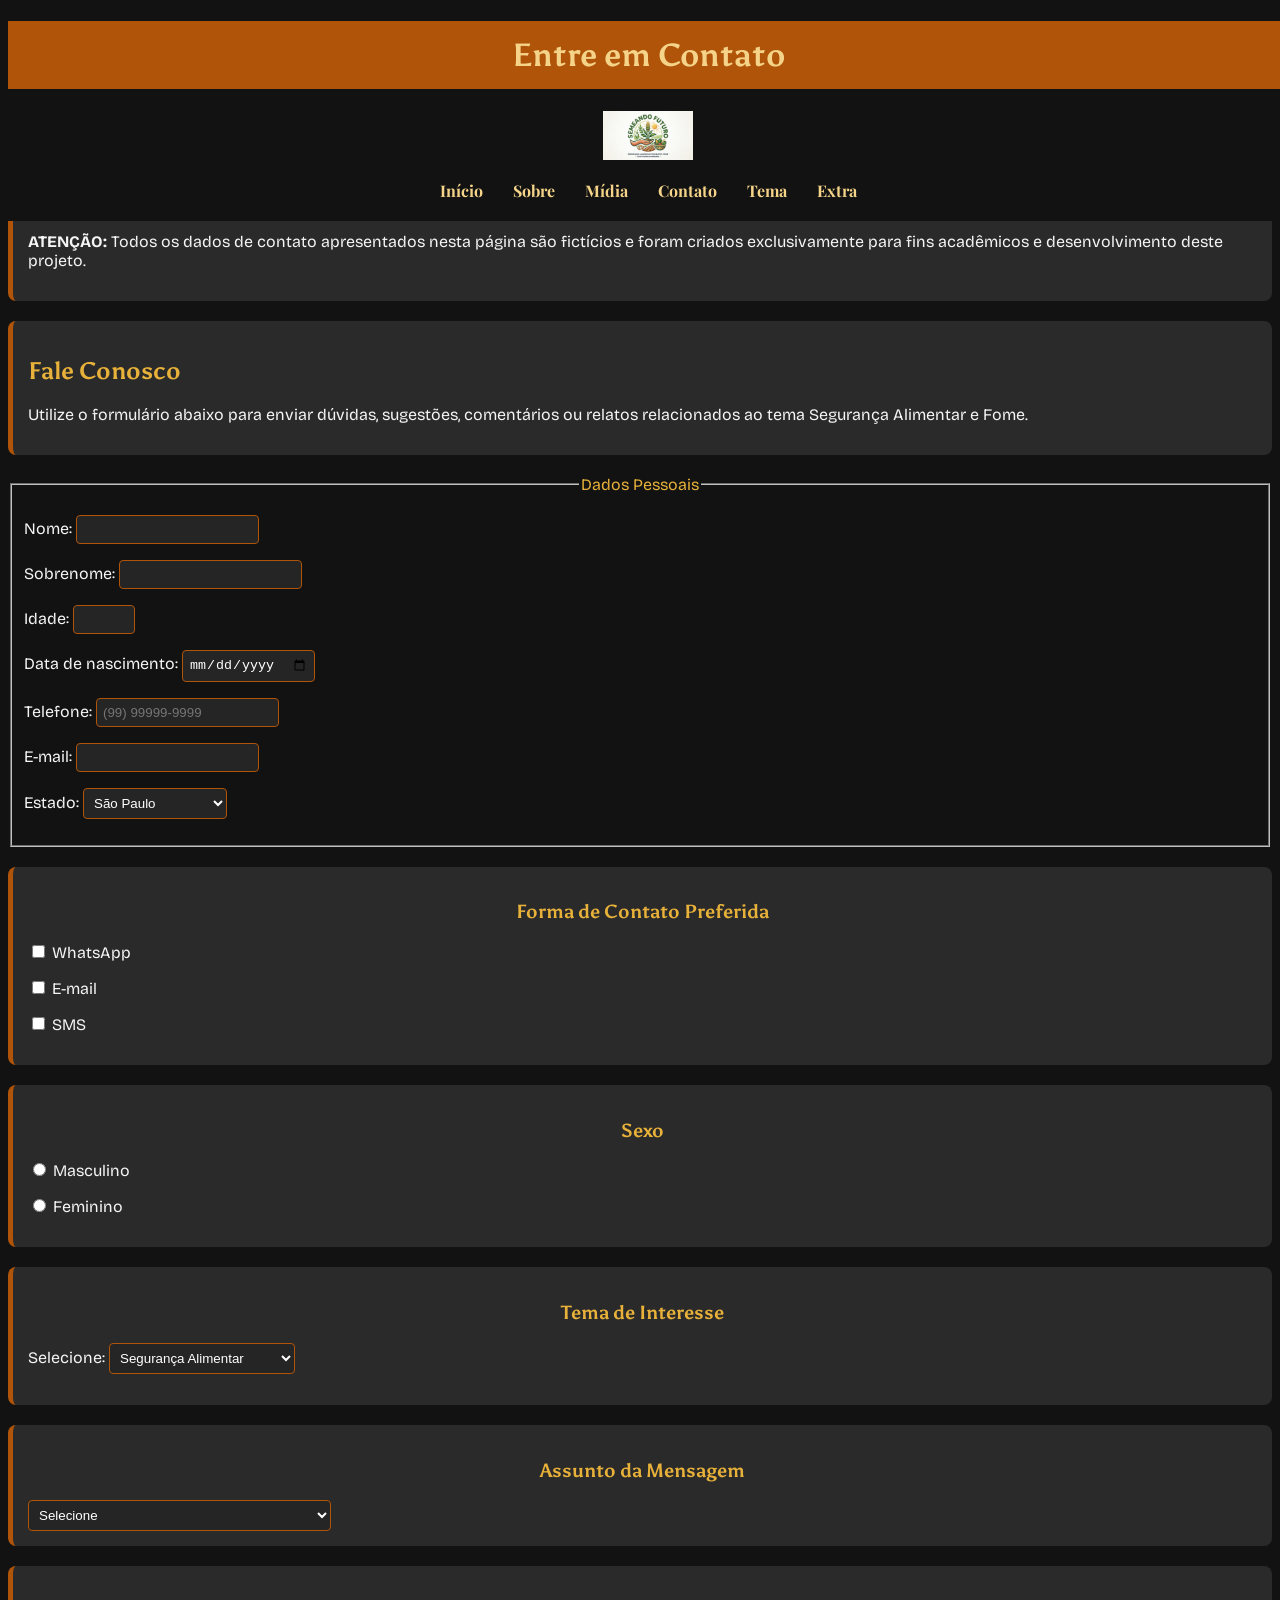
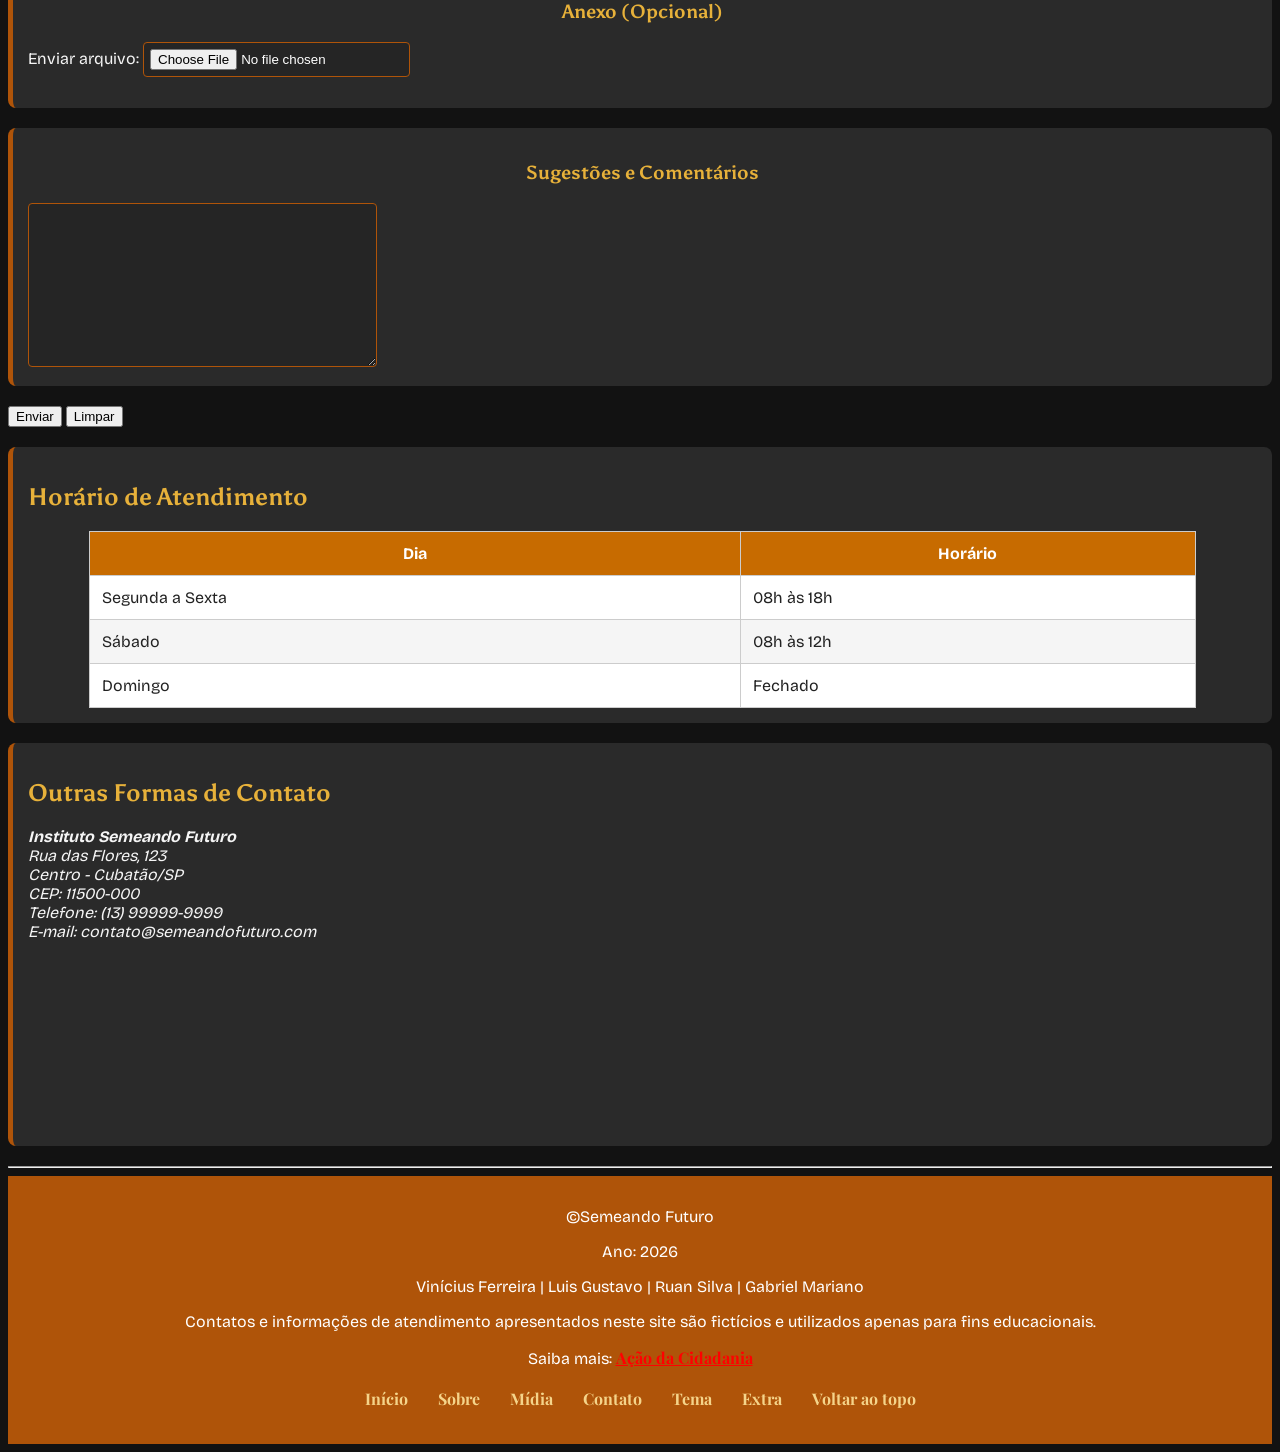
==== commit f82f6a91: "footer" ====
--- a/contato.html
+++ b/contato.html
@@ -1,7 +1,7 @@
 <!--aviso de dados ficticios, campos obrigatorios-->
 <!--focus e outline destacado ,iframe google maps com titulo, tabela com horario de atendimento -->
 <!doctype html>
-<html lang="pt-br">
+<html lang="pt-BR">
   <head>
     <meta charset="UTF-8" />
     <meta name="viewport" content="width=device-width, initial-scale=1.0" />
@@ -267,13 +267,35 @@
     <hr />
 
     <footer>
-      <p>&copy; Semeando Futuro</p>
-      <p>ano 2026</p>
+      <p>&copy;Semeando Futuro</p>
+      <p>Ano: 2026</p>
       <p>Vinícius Ferreira | Luis Gustavo | Ruan Silva | Gabriel Mariano</p>
       <p>
         Contatos e informações de atendimento apresentados neste site são
         fictícios e utilizados apenas para fins educacionais.
       </p>
+      <p>
+        Saiba mais:
+        <a
+          href="https://www.acaodacidadania.org.br/"
+          target="_blank"
+          rel="noopener noreferrer"
+          class="link-externo"
+        >
+          Ação da Cidadania
+        </a>
+      </p>
+      <nav>
+        <ul>
+          <li><a href="index.html">Início</a></li>
+          <li><a href="sobre.html">Sobre</a></li>
+          <li><a href="midia.html">Mídia</a></li>
+          <li><a href="contato.html">Contato</a></li>
+          <li><a href="tema.html">Tema</a></li>
+          <li><a href="extra.html">Extra</a></li>
+          <li><a href="#topo">Voltar ao topo</a></li>
+        </ul>
+      </nav>
     </footer>
   </body>
 </html>
--- a/css/style.css
+++ b/css/style.css
@@ -56,7 +56,9 @@
 
   --cor-link-externo: red;
 }
-
+* {
+  box-sizing: border-box;
+}
 /* ===================================================
    3. BASE DO SITE
 =================================================== */
@@ -196,19 +198,6 @@
   display: none;
 }
 
-header img {
-  display: block;
-  width: 300px;
-  margin: 20px auto;
-}
-
-.logo-central {
-  display: block;
-  width: 50%;
-  max-width: 800px;
-  margin: 20px auto;
-}
-
 /* Cabeçalho exclusivo da Home */
 
 .header-index .logo-central {
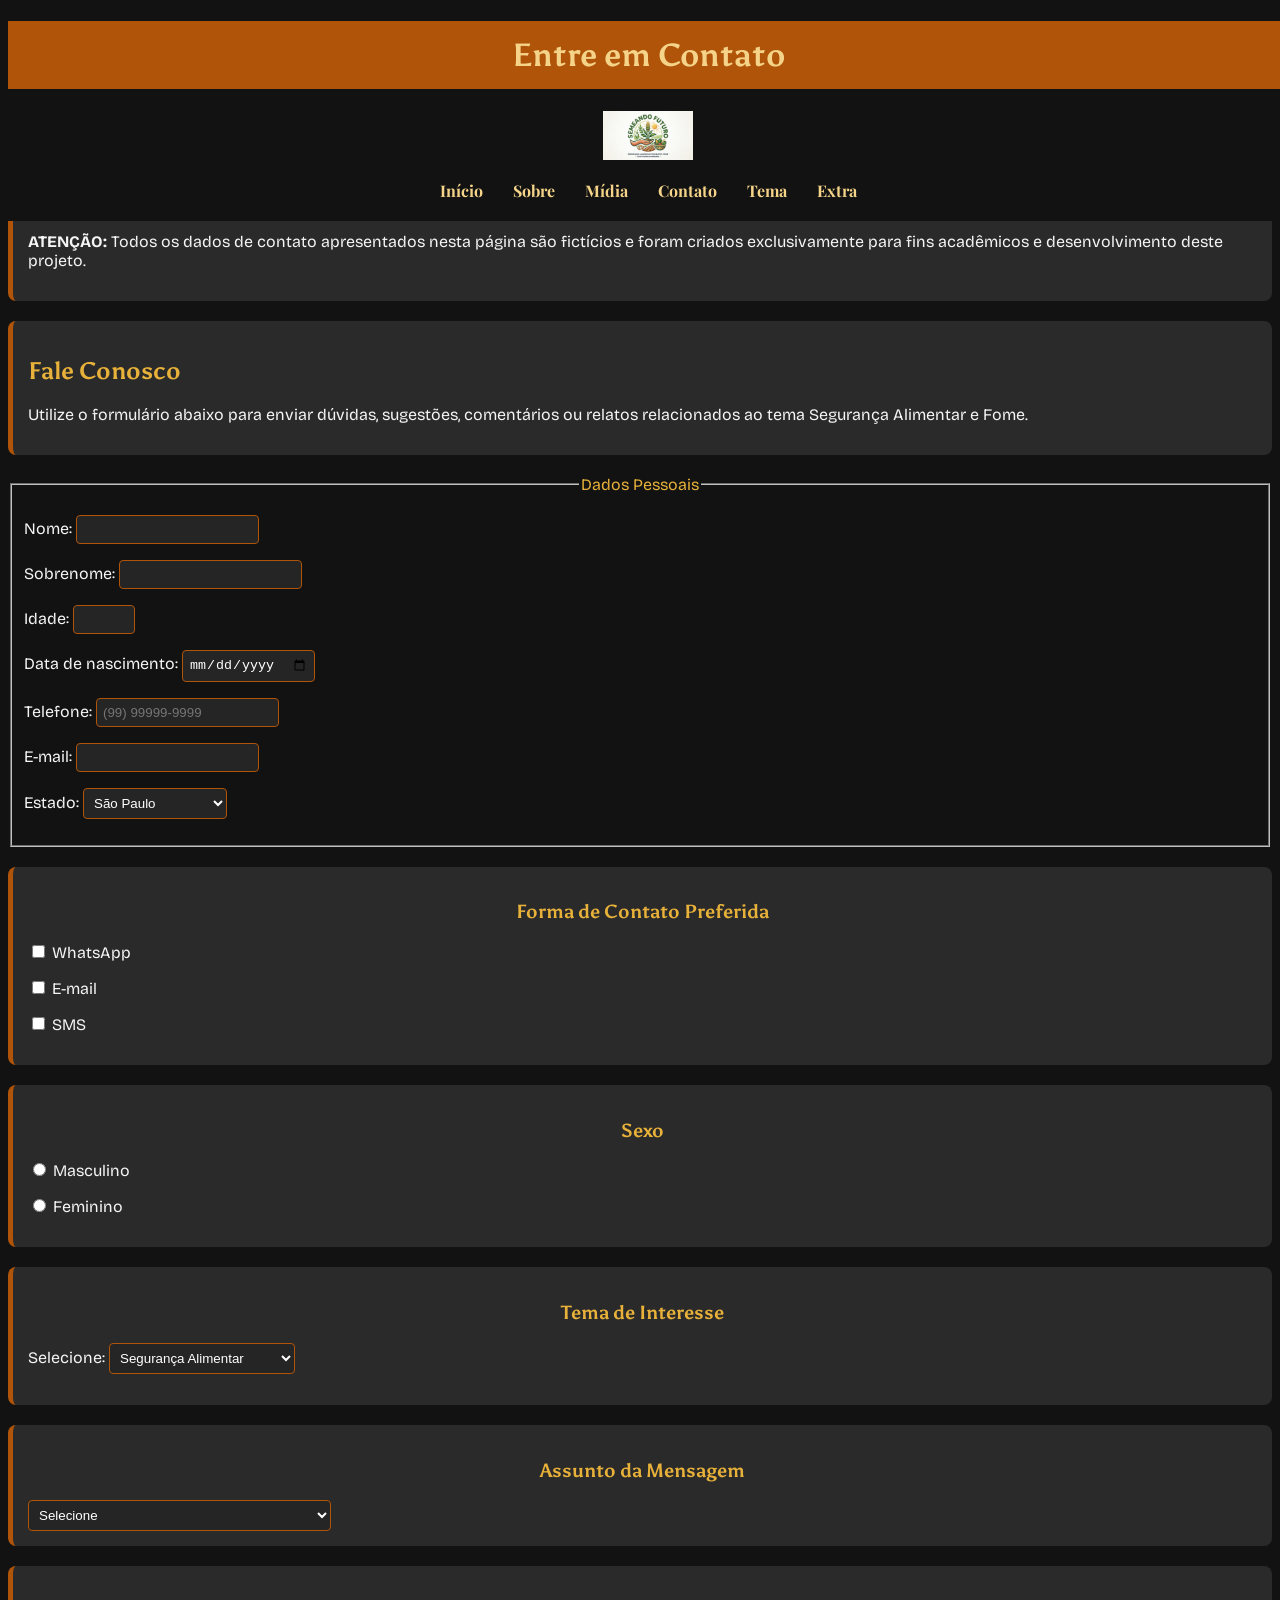
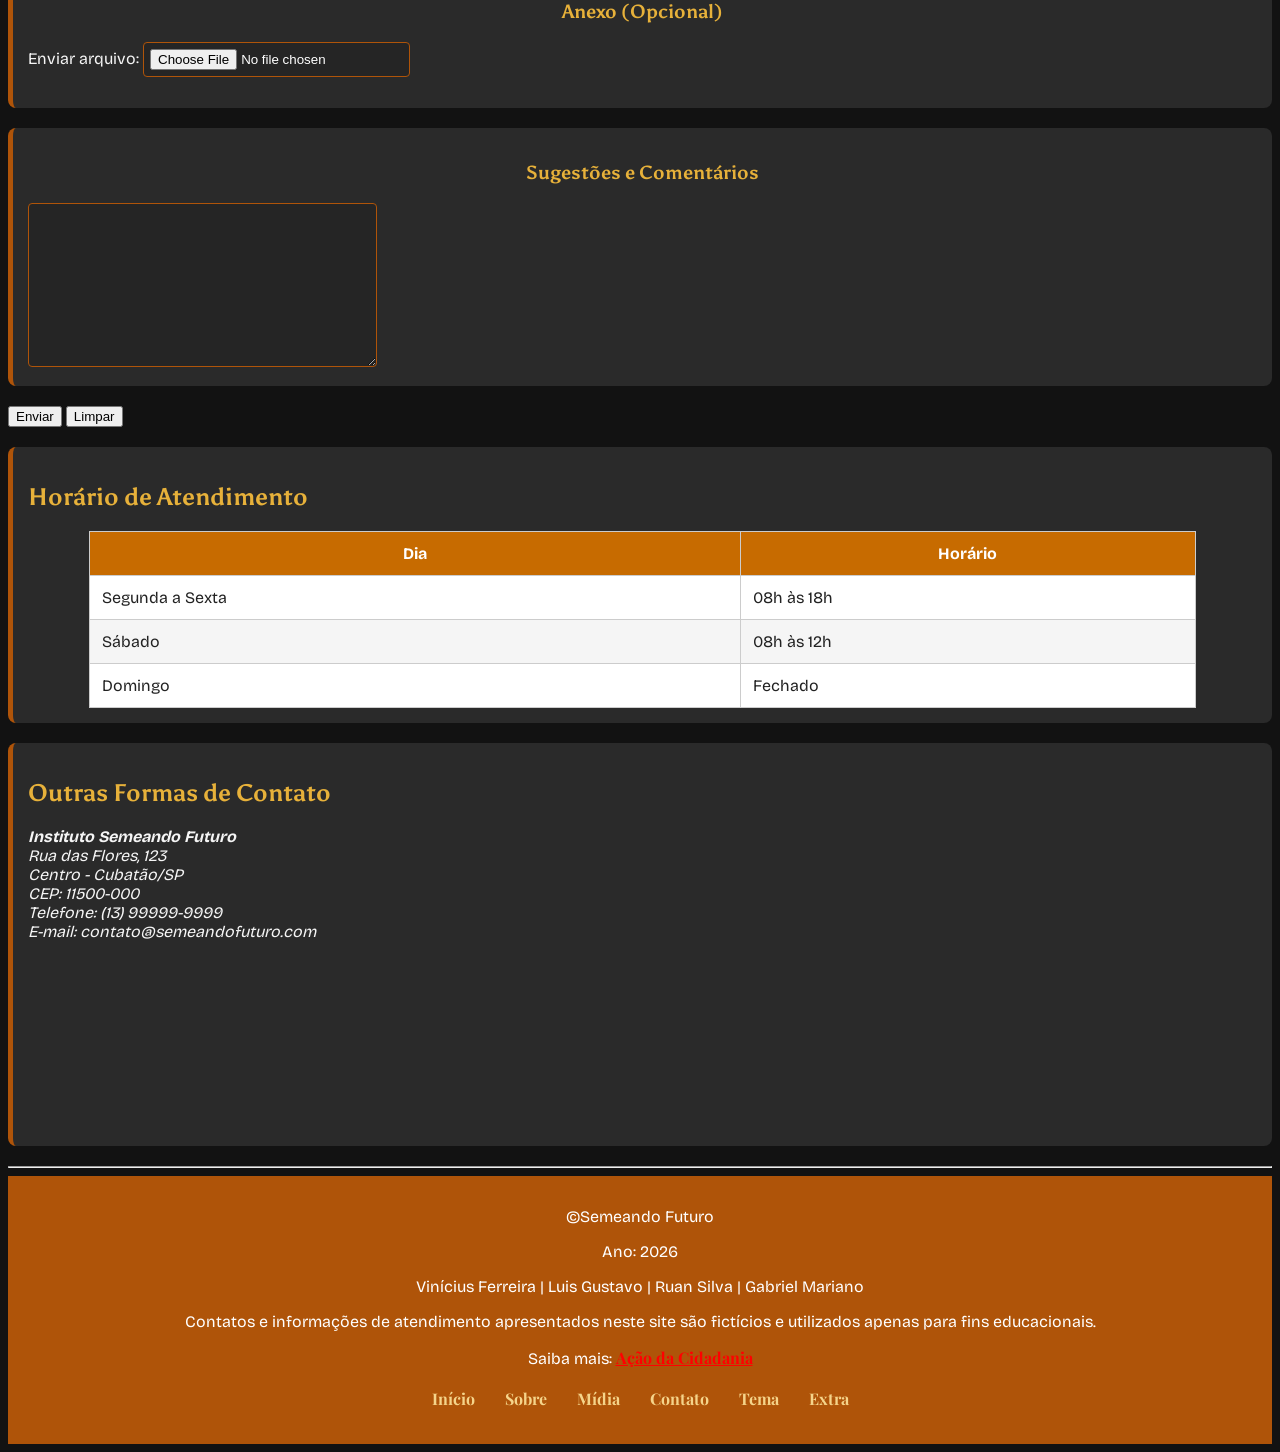
==== commit 094f9a50: "correção" ====
--- a/contato.html
+++ b/contato.html
@@ -293,7 +293,6 @@
           <li><a href="contato.html">Contato</a></li>
           <li><a href="tema.html">Tema</a></li>
           <li><a href="extra.html">Extra</a></li>
-          <li><a href="#topo">Voltar ao topo</a></li>
         </ul>
       </nav>
     </footer>
